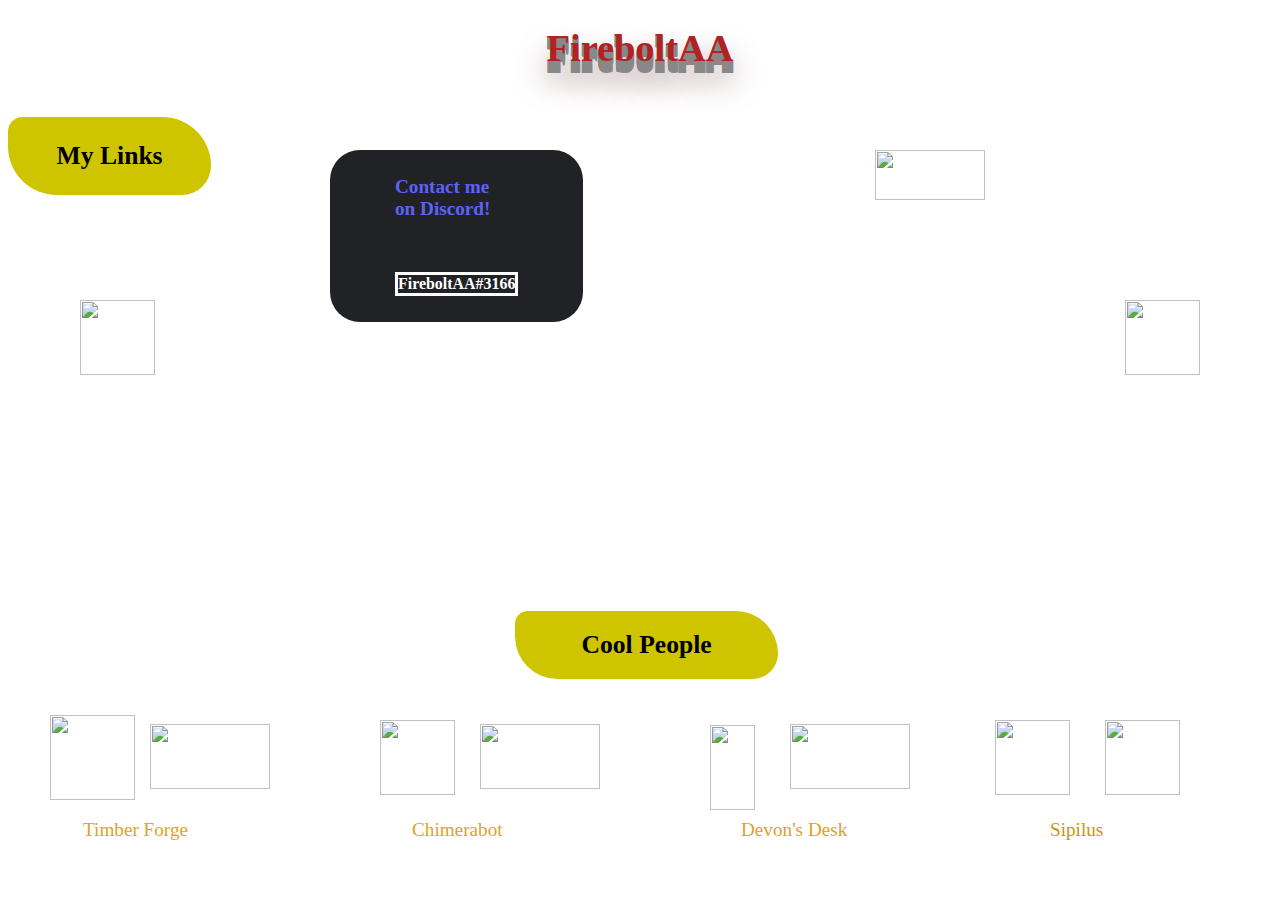
==== index.html @ c76bd59d "Update index.html" ====
<!DOCTYPE html>
<html>
	<head>
		<title>FireboltAA</title>
		<link rel="icon" href="https://pipe.miroware.io/60ae7946ab37f801c2e5393d/Images/fireboltaa.github.io/logosmall%20.png">
		<link rel="stylesheet" href="styles.css">
		
	</head>
		<body style="background-image: url('https://pipe.miroware.io/60ae7946ab37f801c2e5393d/Images/fireboltaa.github.io/2021-06-19_21.26.46.png')">
			<script src="//cdn.jsdelivr.net/npm/sweetalert2@11"></script>
			<script>
				Swal.fire({
					background: 'center/contain no-repeat url(https://pipe.miroware.io/60ae7946ab37f801c2e5393d/Images/fireboltaa.github.io/popupbackground.png)',
					width: '700px',
					imageUrl: 'https://pipe.miroware.io/60ae7946ab37f801c2e5393d/Images/fireboltaa.github.io/websitewelcome.png',
					imageWidth: '666px',
					imageHeight: '235px',
					html: "<text>This website is meant for Desktop on fullscreen. I am not responsible for any lost brain cells using it otherwise.</text>",
				})
			</script>
			<h1 id="maintitle">
				FireboltAA
			</h1>
			<img src="https://pipe.miroware.io/60ae7946ab37f801c2e5393d/Images/fireboltaa.github.io/under-construction-2408062_960_720.png" class="img constr">
			<h2 class="header links">
				My Links
			</h2>
			<h2 class="header cp">
				Cool People
			</h2>
			<a href="https://www.fireboltaa.miro.gg/pmc" target="_blank">
				<img src="https://pipe.miroware.io/60ae7946ab37f801c2e5393d/Images/fireboltaa.github.io/pmc_logo.png" onmouseover="bigImg(this, '85px', '85px')" onmouseout="normalImg(this, '75px', '75px')" class="img pmc-pos1">
		        </a>
			<a href="https://discord.gg/4gTXrfDZ6n" target="_blank">
				<img src="https://pipe.miroware.io/60ae7946ab37f801c2e5393d/Images/fireboltaa.github.io/timberforgepfp.png" onmouseover="bigImg(this, '95px', '95px')" onmouseout="normalImg(this, '85px', '85px')" class="img tim-for">
			</a>
			<a href="https://www.youtube.com/channel/UC606Jh3yjNj40dcVuMwtUCw" target="_blank">
				<img src="https://pipe.miroware.io/60ae7946ab37f801c2e5393d/Images/fireboltaa.github.io/YouTube-Emblem.png" onmouseover="bigImg(this, '75px', '130px')" onmouseout="normalImg(this, '65px', '120px')" class="img yt-pos1">
			</a>
			<p class="desc-txt tfdesc">
				Timber Forge
			</p>
			<a href="https://discord.gg/DSVDHV8uBn" target="_blank">
				<img src="https://pipe.miroware.io/60ae7946ab37f801c2e5393d/Images/fireboltaa.github.io/chimpfp.png" onmouseover="bigImg(this, '85px', '85px')" onmouseout="normalImg(this, '75px', '75px')" class="img chim-bot">
			</a>
			<a href="https://www.youtube.com/channel/UCv41TTpk9CkRs7CN2G7WOJA" target="_blank">
				<img src="https://pipe.miroware.io/60ae7946ab37f801c2e5393d/Images/fireboltaa.github.io/YouTube-Emblem.png" onmouseover="bigImg(this, '75px', '130px')" onmouseout="normalImg(this, '65px', '120px')" class="img yt-pos2">
			</a>
			<p class="desc-txt cbdesc">
				Chimerabot
			</p>
			<a href="https://discord.gg/tt5Aw6yQwv" target="_blank">
				<img src="https://pipe.miroware.io/60ae7946ab37f801c2e5393d/Images/fireboltaa.github.io/devon%20emote.png" onmouseover="bigImg(this, '95px', '55px')" onmouseout="normalImg(this, '85px', '45px')" class="img dev-desk">
			</a>
			<a href="https://www.youtube.com/channel/UC5hllVLdowckWc_TgF2a2BQ" target="_blank">
				<img src="https://pipe.miroware.io/60ae7946ab37f801c2e5393d/Images/fireboltaa.github.io/YouTube-Emblem.png" onmouseover="bigImg(this, '75px', '130px')" onmouseout="normalImg(this, '65px', '120px')" class="img yt-pos3">
			</a>
			<p class="desc-txt dddesc">
				Devon's Desk
			</p>
			<a href="https://discord.gg/3ZJzjXT3bM" target="_blank">
				<img src="https://pipe.miroware.io/60ae7946ab37f801c2e5393d/Images/fireboltaa.github.io/sipiluspfp.png" onmouseover="bigImg(this, '85px', '85px')" onmouseout="normalImg(this, '75px', '75px')" class="img sipilus">
			</a>
			<a href="https://www.planetminecraft.com/member/sipilus/" target="_blank">
				<img src="https://pipe.miroware.io/60ae7946ab37f801c2e5393d/Images/fireboltaa.github.io/pmc_logo.png" onmouseover="bigImg(this, '85px', '85px')" onmouseout="normalImg(this, '75px', '75px')" class="img pmc-pos2">
			</a>
			<p class="desc-txt sipdesc">
				Sipilus
			</p>
			<a href="tag_genenerator/index.html" title="Tag Generator" target="_blank">
				<img src="https://pipe.miroware.io/60ae7946ab37f801c2e5393d/Images/fireboltaa.github.io/nametag.png" onmouseover="bigImg(this, '85px', '85px')" onmouseout="normalImg(this, '75px', '75px')" class="img tag-link">
			</a>
			<div class="discord">
				<h4 class="grid-top">Contact me <br> on Discord!</h4>
				<h5 data-copyText="Click to Copy" style="border-style:solid" id="disctag" class="grid-bottom tooltip left" onclick="copyDiscTag()" onmouseout="resetCopy()"> FireboltAA#3166 </h5>
			</div>
			<script>
			function resetCopy() {
				let tooltip = document.getElementById("disctag")
				tooltip.setAttribute("data-copyText", "Click to Copy")
			}
			function copyDiscTag() {
				navigator.clipboard.writeText("FireboltAA#3166")
				let tooltip = document.getElementById("disctag")
				tooltip.setAttribute("data-copyText", "Copied!")
			}
			function bigImg(x, h, w) {
  				  x.style.height = h;
				  x.style.width = w;
			}	
			function normalImg(x, h, w) {
				  x.style.height = h;
				  x.style.width = w;
			}
			</script>
		</body>
</html>
---- styles.css ----
#maintitle{
	text-align:center;
	font-size:3vw;
	color:FireBrick;
	text-shadow: 0 1px 0 #888, 0 2px 0 #888,
        0 3px 0 #888, 0 4px 0 #888,
        0 5px 0 #888, 0 6px 0 #888,
        0 7px 0 #888, 0 8px 0 #888,
        0 9px 0 #888, 0 10px 0 #888,
        0 11px 0 #888, 0 12px 0 #888,
        0 20px 30px rgba(132, 100, 100, 1);
}
body {
  	font-family: 'Brush Script MT', cursive;
}
.header {
  	border-radius: 15px 50px 30px;
  	background: #CFC400;
	position: absolute;
  	padding: calc(2vw + 1px);
	justify-content: center;
	display: flex;
	align-items: center;
	font-size:2vw;
}
body{
   	font-family: 'Blippo', fantasy;
}
text {
    color: white;
}
.links {
       	width: 150px;
	height: 25px;
} 
.cp {
       width: 210px;
       height: 15px;
       left: 515px;
       bottom: 200px;
}
.discord {
	left: 330px;
	top: 150px;
	border-radius: 30px;
	background: #212226;
	color: #5A64EC;
	position: absolute;
	display: grid;
	padding-left: 65px;
	padding-right:  65px;
	justify-content: center;
	font-size: 1.5vw;
}
body {
   	font-family: 'Blippo', fantasy;
}
.img {
       position: absolute;
       align-items: center;
       justify-content: center;
}
.pmc-pos1 {
       width: 75px;
       height: 75px;
       top: 300px;
       left: 80px;
}
.pmc-pos2 {
       width: 75px;
       height: 75px;
       bottom: 105px;
       left: 1105px;
}
.tim-for {
       width: 85px;
       height: 85px;
       bottom: 100px;
       left: 50px;
}
.chim-bot {
	width: 75px;
	height: 75px;
	bottom: 105px;
	left: 380px;
}
.dev-desk {
	width: 45px;
	height: 85px;
	bottom: 90px;
	left: 710px;
}
.sipilus {
	width: 75px;
	height: 75px;
	bottom: 105px;
	left: 995px;
}
.tag-link {
	right: 80px;
	top: 300px;
	height: 75px;
	width: 75px;
}
.yt-pos1 {
       width: 120px;
       height: 65px;
       bottom: 111px;
       left: 150px;
}
.yt-pos2 {
       width: 120px;
       height: 65px;
       bottom: 111px;
       left: 480px;
}
.yt-pos3 {
       width: 120px;
       height: 65px;
       bottom: 111px;
       left: 790px;
}
.desc-txt {
	font-size: 1.5vw;
	position: absolute;
	color: GoldenRod;
}
.tfdesc {
	bottom: 40px;
	left: 83px;
}
.cbdesc {
	bottom: 40px;
	left: 412px;
}
.dddesc {
	bottom: 40px;
	left: 741px;
}
.sipdesc {
	bottom: 40px;
	left: 1050px;
	color: #C9960A;
}
.constr {
	width: 110px;
	height: 50px;
	top: 150px;
	left: 875px;
}
.grid-top {
  align-self: start;
  color: #5C62F8;
}
.grid-bottom {
  align-self:end;
  color: #FFFFFF;
}
body {
	font-family: 'Sarif';
}
.tooltip {
	position: relative;
}
.tooltip:before {
  content: attr(data-copyText);
  position:absolute;
  
  /* vertically center */
  bottom: 45px;
  left: 43px;
  
  /* basic styles */
  width:80px;
  padding:5px;
  border-radius:5px;
  background: #555;
  color: #008500;
  text-align:center;

  display:none; /* hide by default */
}
.tooltip:hover:before {
  display:block;
}
.tooltip:after {
  content: "";
  backround: #555;
  position: absolute;
  left: 80px;
  bottom: 26px;
  border:10px solid #555;
  display: none;
  border-color: #555 transparent transparent transparent;
}
.tooltip:hover:before, .tooltip:hover:after {
  display:block;
}
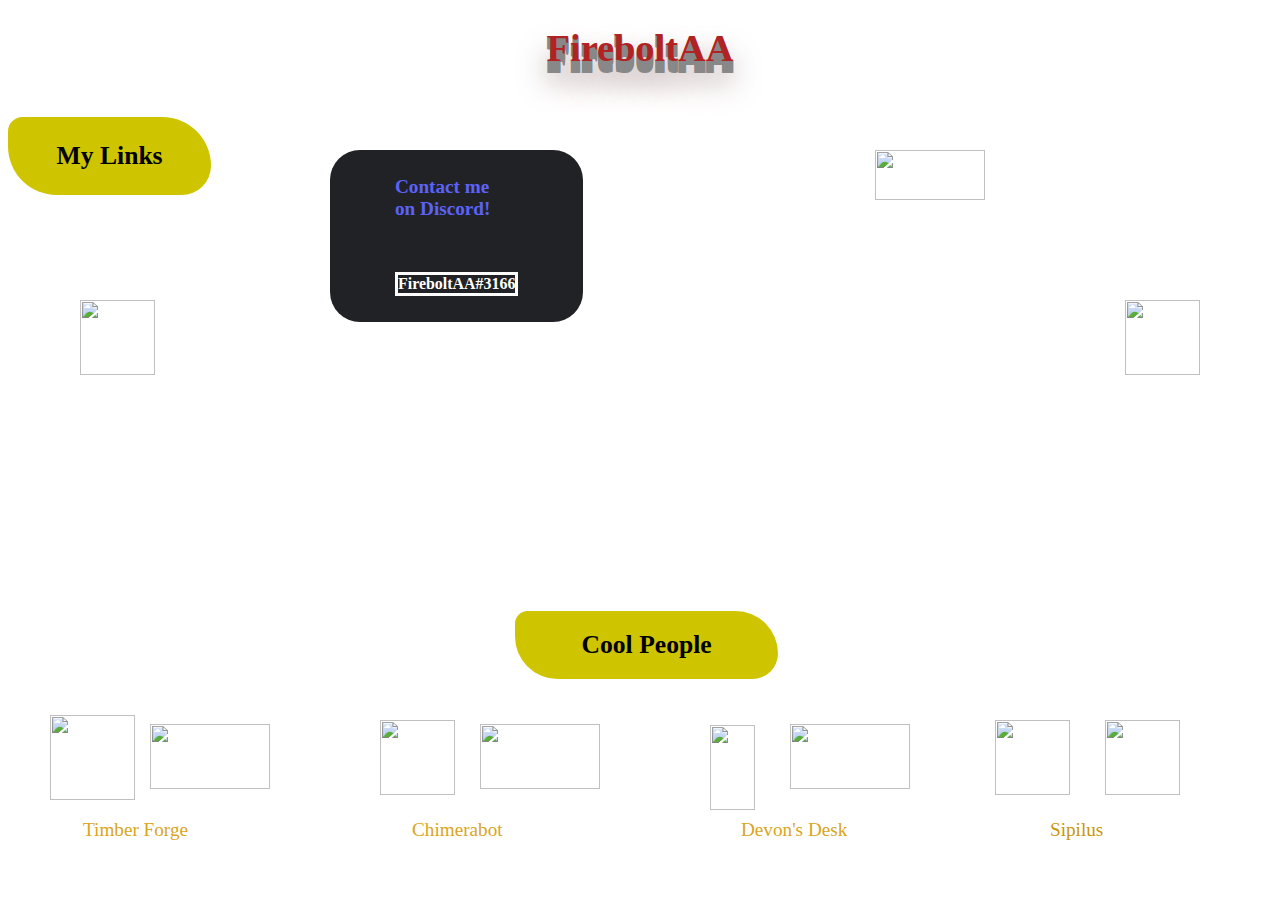
==== commit d2e38606: "Update index.html" ====
--- a/index.html
+++ b/index.html
@@ -68,7 +68,7 @@
 			<p class="desc-txt sipdesc">
 				Sipilus
 			</p>
-			<a href="tag_genenerator/index.html" title="Tag Generator" target="_blank">
+			<a href="/tag_genenerator" title="Tag Generator" target="_blank">
 				<img src="https://pipe.miroware.io/60ae7946ab37f801c2e5393d/Images/fireboltaa.github.io/nametag.png" onmouseover="bigImg(this, '85px', '85px')" onmouseout="normalImg(this, '75px', '75px')" class="img tag-link">
 			</a>
 			<div class="discord">
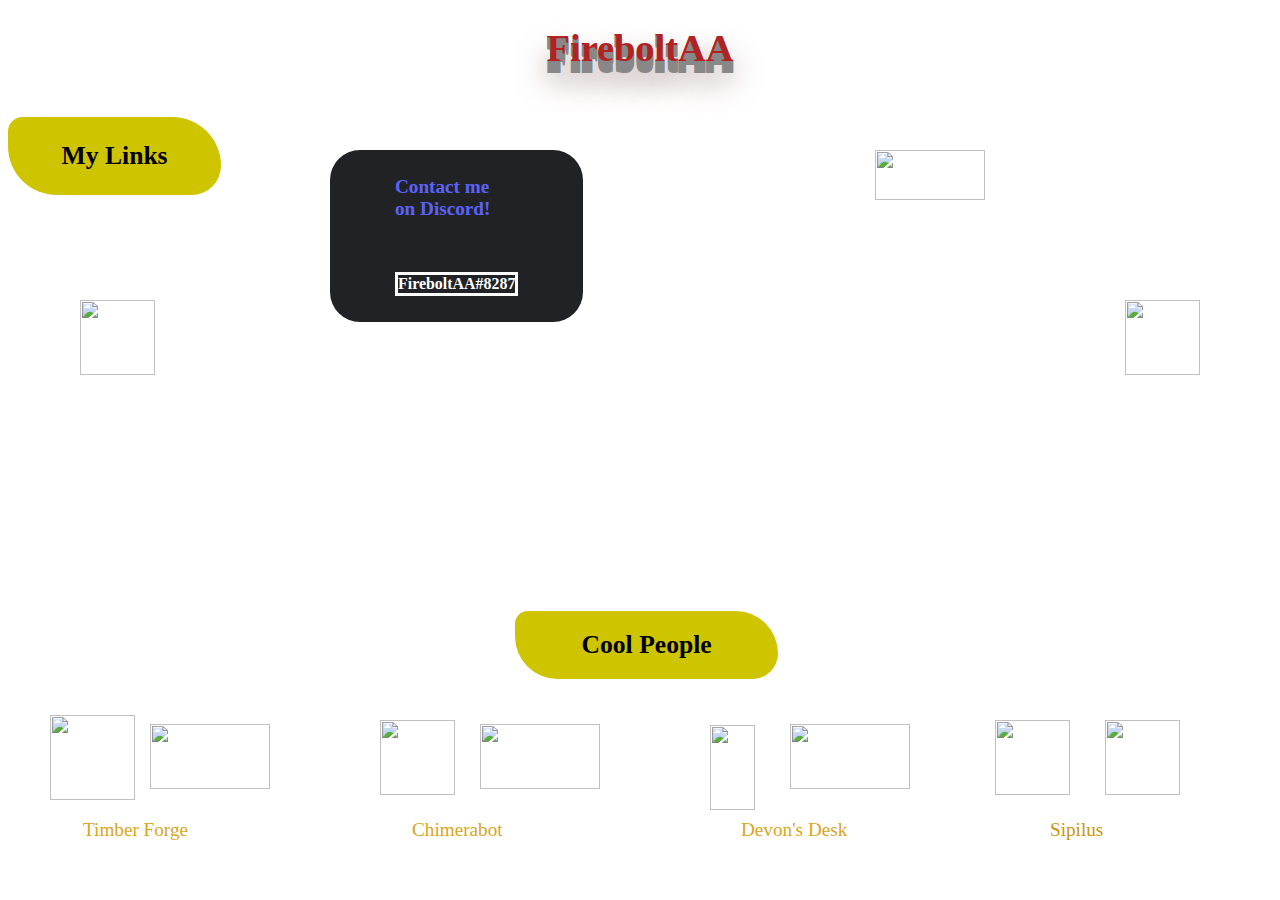
==== commit c0328cf7: "Update index.html" ====
--- a/index.html
+++ b/index.html
@@ -68,12 +68,12 @@
 			<p class="desc-txt sipdesc">
 				Sipilus
 			</p>
-			<a href="/tag_genenerator" title="Tag Generator" target="_blank">
+			<a href="/tag_generator" title="Tag Generator" target="_blank">
 				<img src="https://pipe.miroware.io/60ae7946ab37f801c2e5393d/Images/fireboltaa.github.io/nametag.png" onmouseover="bigImg(this, '85px', '85px')" onmouseout="normalImg(this, '75px', '75px')" class="img tag-link">
 			</a>
 			<div class="discord">
 				<h4 class="grid-top">Contact me <br> on Discord!</h4>
-				<h5 data-copyText="Click to Copy" style="border-style:solid" id="disctag" class="grid-bottom tooltip left" onclick="copyDiscTag()" onmouseout="resetCopy()"> FireboltAA#3166 </h5>
+				<h5 data-copyText="Click to Copy" style="border-style:solid" id="disctag" class="grid-bottom tooltip left" onclick="copyDiscTag()" onmouseout="resetCopy()"> FireboltAA#8287 </h5>
 			</div>
 			<script>
 			function resetCopy() {
@@ -81,7 +81,7 @@
 				tooltip.setAttribute("data-copyText", "Click to Copy")
 			}
 			function copyDiscTag() {
-				navigator.clipboard.writeText("FireboltAA#3166")
+				navigator.clipboard.writeText("FireboltAA#8287")
 				let tooltip = document.getElementById("disctag")
 				tooltip.setAttribute("data-copyText", "Copied!")
 			}
--- a/styles.css
+++ b/styles.css
@@ -10,9 +10,6 @@
         0 11px 0 #888, 0 12px 0 #888,
         0 20px 30px rgba(132, 100, 100, 1);
 }
-body {
-  	font-family: 'Brush Script MT', cursive;
-}
 .header {
   	border-radius: 15px 50px 30px;
   	background: #CFC400;
@@ -23,14 +20,42 @@
 	align-items: center;
 	font-size:2vw;
 }
-body{
-   	font-family: 'Blippo', fantasy;
-}
 text {
     color: white;
 }
+.gen-background1 {
+	border-radius: 15px 15px 15px;
+	background: #5f6a7d;
+	position: absolute;
+	display: flex;
+	align-items: center;
+	width: 500px;
+	height: 650px;
+	top: 125px;
+	left: 400px;
+}
+.gen-gridbox {
+	height:500px;
+	width: 300px;
+  	margin:0;
+  	display:grid;
+  	place-items:center;
+	padding:2rem;
+  	width:40vw;
+  	height:70vh;
+  	overflow-y:auto;
+  	display:grid;
+  	grid-template:auto / repeat(4, 1fr);
+  	gap:2rem;
+  	background-color:#eee;
+}
+.gen-gridbox-icon {
+	height:3rem;
+	width: 3rem;
+  	background-color:#6CF542;
+}
 .links {
-       	width: 150px;
+       	width: 160px;
 	height: 25px;
 } 
 .cp {
@@ -51,9 +76,6 @@
 	padding-right:  65px;
 	justify-content: center;
 	font-size: 1.5vw;
-}
-body {
-   	font-family: 'Blippo', fantasy;
 }
 .img {
        position: absolute;
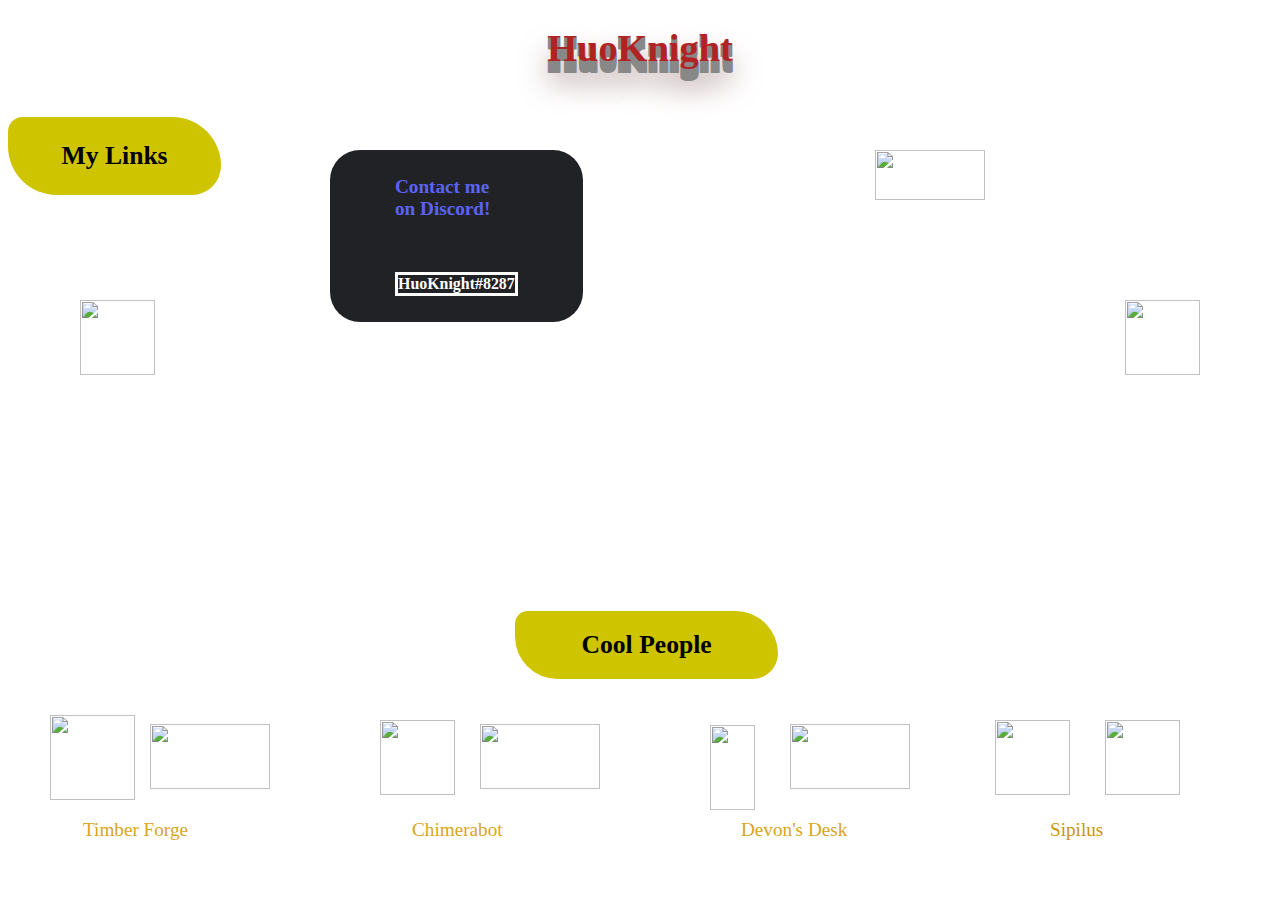
==== commit 8dde3f1a: "Update index.html" ====
--- a/index.html
+++ b/index.html
@@ -2,7 +2,7 @@
 <!DOCTYPE html>
 <html>
 	<head>
-		<title>FireboltAA</title>
+		<title>HuoKnight</title>
 		<link rel="icon" href="https://pipe.miroware.io/60ae7946ab37f801c2e5393d/Images/fireboltaa.github.io/logosmall%20.png">
 		<link rel="stylesheet" href="styles.css">
 		
@@ -20,60 +20,60 @@
 				})
 			</script>
 			<h1 id="maintitle">
-				FireboltAA
+				HuoKnight
 			</h1>
-			<img src="https://pipe.miroware.io/60ae7946ab37f801c2e5393d/Images/fireboltaa.github.io/under-construction-2408062_960_720.png" class="img constr">
+			<img src="https://pipe.miroware.io/60ae7946ab37f801c2e5393d/Images/huoknight.github.io/under-construction-2408062_960_720.png" class="img constr">
 			<h2 class="header links">
 				My Links
 			</h2>
 			<h2 class="header cp">
 				Cool People
 			</h2>
-			<a href="https://www.fireboltaa.miro.gg/pmc" target="_blank">
-				<img src="https://pipe.miroware.io/60ae7946ab37f801c2e5393d/Images/fireboltaa.github.io/pmc_logo.png" onmouseover="bigImg(this, '85px', '85px')" onmouseout="normalImg(this, '75px', '75px')" class="img pmc-pos1">
+			<a href="https://huoknight.miro.gg/pmc" target="_blank">
+				<img src="https://pipe.miroware.io/60ae7946ab37f801c2e5393d/Images/huoknight.github.io/pmc_logo.png" onmouseover="bigImg(this, '85px', '85px')" onmouseout="normalImg(this, '75px', '75px')" class="img pmc-pos1">
 		        </a>
 			<a href="https://discord.gg/4gTXrfDZ6n" target="_blank">
-				<img src="https://pipe.miroware.io/60ae7946ab37f801c2e5393d/Images/fireboltaa.github.io/timberforgepfp.png" onmouseover="bigImg(this, '95px', '95px')" onmouseout="normalImg(this, '85px', '85px')" class="img tim-for">
+				<img src="https://pipe.miroware.io/60ae7946ab37f801c2e5393d/Images/huoknight.github.io/timberforgepfp.png" onmouseover="bigImg(this, '95px', '95px')" onmouseout="normalImg(this, '85px', '85px')" class="img tim-for">
 			</a>
 			<a href="https://www.youtube.com/channel/UC606Jh3yjNj40dcVuMwtUCw" target="_blank">
-				<img src="https://pipe.miroware.io/60ae7946ab37f801c2e5393d/Images/fireboltaa.github.io/YouTube-Emblem.png" onmouseover="bigImg(this, '75px', '130px')" onmouseout="normalImg(this, '65px', '120px')" class="img yt-pos1">
+				<img src="https://pipe.miroware.io/60ae7946ab37f801c2e5393d/Images/huoknight.github.io/YouTube-Emblem.png" onmouseover="bigImg(this, '75px', '130px')" onmouseout="normalImg(this, '65px', '120px')" class="img yt-pos1">
 			</a>
 			<p class="desc-txt tfdesc">
 				Timber Forge
 			</p>
 			<a href="https://discord.gg/DSVDHV8uBn" target="_blank">
-				<img src="https://pipe.miroware.io/60ae7946ab37f801c2e5393d/Images/fireboltaa.github.io/chimpfp.png" onmouseover="bigImg(this, '85px', '85px')" onmouseout="normalImg(this, '75px', '75px')" class="img chim-bot">
+				<img src="https://pipe.miroware.io/60ae7946ab37f801c2e5393d/Images/huoknight.github.io/chimpfp.png" onmouseover="bigImg(this, '85px', '85px')" onmouseout="normalImg(this, '75px', '75px')" class="img chim-bot">
 			</a>
 			<a href="https://www.youtube.com/channel/UCv41TTpk9CkRs7CN2G7WOJA" target="_blank">
-				<img src="https://pipe.miroware.io/60ae7946ab37f801c2e5393d/Images/fireboltaa.github.io/YouTube-Emblem.png" onmouseover="bigImg(this, '75px', '130px')" onmouseout="normalImg(this, '65px', '120px')" class="img yt-pos2">
+				<img src="https://pipe.miroware.io/60ae7946ab37f801c2e5393d/Images/huoknight.github.io/YouTube-Emblem.png" onmouseover="bigImg(this, '75px', '130px')" onmouseout="normalImg(this, '65px', '120px')" class="img yt-pos2">
 			</a>
 			<p class="desc-txt cbdesc">
 				Chimerabot
 			</p>
 			<a href="https://discord.gg/tt5Aw6yQwv" target="_blank">
-				<img src="https://pipe.miroware.io/60ae7946ab37f801c2e5393d/Images/fireboltaa.github.io/devon%20emote.png" onmouseover="bigImg(this, '95px', '55px')" onmouseout="normalImg(this, '85px', '45px')" class="img dev-desk">
+				<img src="https://pipe.miroware.io/60ae7946ab37f801c2e5393d/Images/huoknight.github.io/devon%20emote.png" onmouseover="bigImg(this, '95px', '55px')" onmouseout="normalImg(this, '85px', '45px')" class="img dev-desk">
 			</a>
 			<a href="https://www.youtube.com/channel/UC5hllVLdowckWc_TgF2a2BQ" target="_blank">
-				<img src="https://pipe.miroware.io/60ae7946ab37f801c2e5393d/Images/fireboltaa.github.io/YouTube-Emblem.png" onmouseover="bigImg(this, '75px', '130px')" onmouseout="normalImg(this, '65px', '120px')" class="img yt-pos3">
+				<img src="https://pipe.miroware.io/60ae7946ab37f801c2e5393d/Images/huoknight.github.io/YouTube-Emblem.png" onmouseover="bigImg(this, '75px', '130px')" onmouseout="normalImg(this, '65px', '120px')" class="img yt-pos3">
 			</a>
 			<p class="desc-txt dddesc">
 				Devon's Desk
 			</p>
 			<a href="https://discord.gg/3ZJzjXT3bM" target="_blank">
-				<img src="https://pipe.miroware.io/60ae7946ab37f801c2e5393d/Images/fireboltaa.github.io/sipiluspfp.png" onmouseover="bigImg(this, '85px', '85px')" onmouseout="normalImg(this, '75px', '75px')" class="img sipilus">
+				<img src="https://pipe.miroware.io/60ae7946ab37f801c2e5393d/Images/huoknight.github.io/sipiluspfp.png" onmouseover="bigImg(this, '85px', '85px')" onmouseout="normalImg(this, '75px', '75px')" class="img sipilus">
 			</a>
 			<a href="https://www.planetminecraft.com/member/sipilus/" target="_blank">
-				<img src="https://pipe.miroware.io/60ae7946ab37f801c2e5393d/Images/fireboltaa.github.io/pmc_logo.png" onmouseover="bigImg(this, '85px', '85px')" onmouseout="normalImg(this, '75px', '75px')" class="img pmc-pos2">
+				<img src="https://pipe.miroware.io/60ae7946ab37f801c2e5393d/Images/huoknight.github.io/pmc_logo.png" onmouseover="bigImg(this, '85px', '85px')" onmouseout="normalImg(this, '75px', '75px')" class="img pmc-pos2">
 			</a>
 			<p class="desc-txt sipdesc">
 				Sipilus
 			</p>
 			<a href="/tag_generator" title="Tag Generator" target="_blank">
-				<img src="https://pipe.miroware.io/60ae7946ab37f801c2e5393d/Images/fireboltaa.github.io/nametag.png" onmouseover="bigImg(this, '85px', '85px')" onmouseout="normalImg(this, '75px', '75px')" class="img tag-link">
+				<img src="https://pipe.miroware.io/60ae7946ab37f801c2e5393d/Images/huoknight.github.io/nametag.png" onmouseover="bigImg(this, '85px', '85px')" onmouseout="normalImg(this, '75px', '75px')" class="img tag-link">
 			</a>
 			<div class="discord">
 				<h4 class="grid-top">Contact me <br> on Discord!</h4>
-				<h5 data-copyText="Click to Copy" style="border-style:solid" id="disctag" class="grid-bottom tooltip left" onclick="copyDiscTag()" onmouseout="resetCopy()"> FireboltAA#8287 </h5>
+				<h5 data-copyText="Click to Copy" style="border-style:solid" id="disctag" class="grid-bottom tooltip left" onclick="copyDiscTag()" onmouseout="resetCopy()"> HuoKnight#8287 </h5>
 			</div>
 			<script>
 			function resetCopy() {
